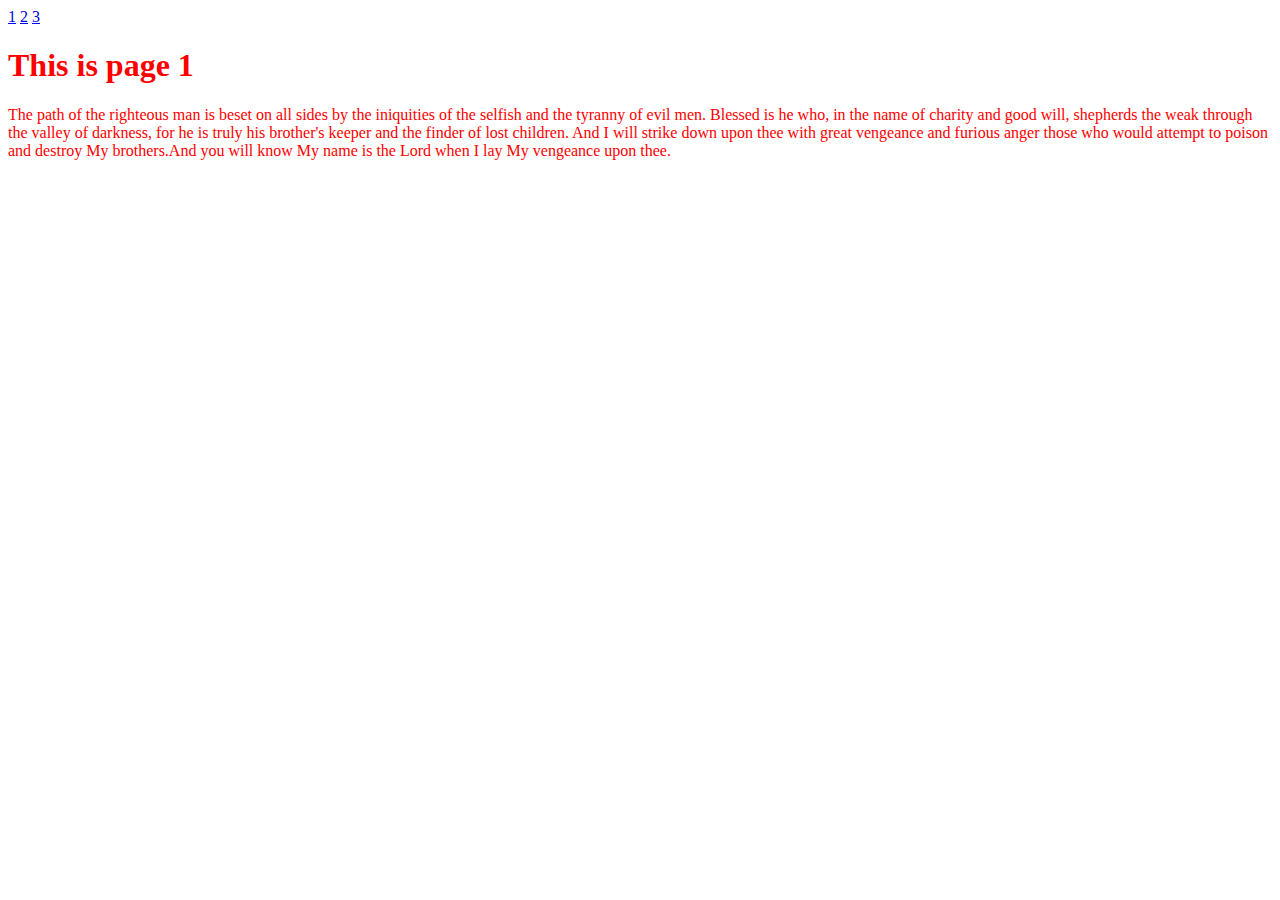
==== 1.html @ b6a5a5c7 "Added basic file structure" ====
<!DOCTYPE html>
<html lang="en">
  <head>
    <meta charset="utf-8">
    <meta http-equiv="X-UA-Compatible" content="IE=edge">
    <meta name="viewport" content="width=device-width, initial-scale=1">
    <title>Pjax Css Transitions</title>

    <!-- Bootstrap -->
    <link href="bower_components/components-bootstrap/css/bootstrap.min.css" rel="stylesheet">
    <link href="stylesheet.css" rel="stylesheet">

    <!-- HTML5 Shim and Respond.js IE8 support of HTML5 elements and media queries -->
    <!-- WARNING: Respond.js doesn't work if you view the page via file:// -->
    <!--[if lt IE 9]>
      <script src="https://oss.maxcdn.com/libs/html5shiv/3.7.0/html5shiv.js"></script>
      <script src="https://oss.maxcdn.com/libs/respond.js/1.4.2/respond.min.js"></script>
    <![endif]-->
  </head>
  <body>
    
    <nav class="container">

      <a href="1.html">1</a>

      <a href="2.html">2</a>

      <a href="3.html">3</a>

    </nav>

    <article class="container">
    
      <h1>This is page 1</h1>

      <p>

        <!-- start slipsum code -->

        The path of the righteous man is beset on all sides by the iniquities of the selfish and the tyranny of evil men. Blessed is he who, in the name of charity and good will, shepherds the weak through the valley of darkness, for he is truly his brother's keeper and the finder of lost children. And I will strike down upon thee with great vengeance and furious anger those who would attempt to poison and destroy My brothers.And you will know My name is the Lord when I lay My vengeance upon thee.

        <!-- please do not remove this line -->
      
      </p>

    </article>

    <!-- jQuery (necessary for Bootstrap's JavaScript plugins) -->
    <script src="https://ajax.googleapis.com/ajax/libs/jquery/1.11.0/jquery.min.js"></script>
    <!-- Include all compiled plugins (below), or include individual files as needed -->
    <script src="bower_components/components-bootstrap/js/bootstrap.min.js"></script>
    <!-- Adding pjax -->  
    <script src="bower_components/jquery-pjax/jquery.pjax.js"></script>
    <!-- Custom script file -->
    <script src="script.js"></script>
  </body>
</html>
---- stylesheet.css ----
body{
	color: red;
}
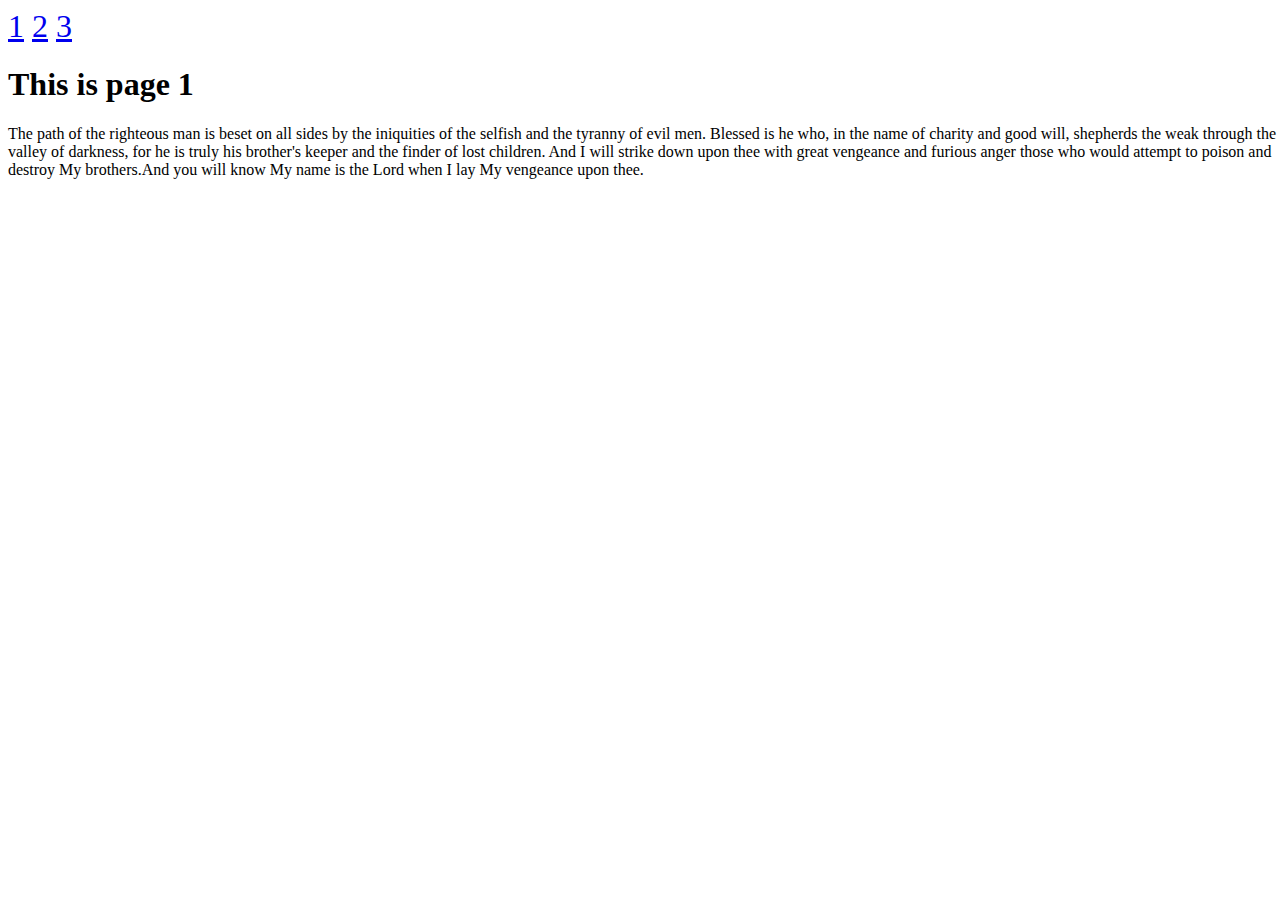
==== commit daf9d0b5: "Added basic support for css transition between pages" ====
--- a/1.html
+++ b/1.html
@@ -19,7 +19,7 @@
   </head>
   <body>
     
-    <nav class="container">
+    <nav class="container" id="pjax-nav">
 
       <a href="1.html">1</a>
 
@@ -29,24 +29,28 @@
 
     </nav>
 
-    <article class="container">
-    
-      <h1>This is page 1</h1>
+    <div class="container pjax-container-wrapper">
 
-      <p>
+      <article id="pjax-container">
+      
+        <h1>This is page 1</h1>
 
-        <!-- start slipsum code -->
+        <p>
 
-        The path of the righteous man is beset on all sides by the iniquities of the selfish and the tyranny of evil men. Blessed is he who, in the name of charity and good will, shepherds the weak through the valley of darkness, for he is truly his brother's keeper and the finder of lost children. And I will strike down upon thee with great vengeance and furious anger those who would attempt to poison and destroy My brothers.And you will know My name is the Lord when I lay My vengeance upon thee.
+          <!-- start slipsum code -->
 
-        <!-- please do not remove this line -->
-      
-      </p>
+          The path of the righteous man is beset on all sides by the iniquities of the selfish and the tyranny of evil men. Blessed is he who, in the name of charity and good will, shepherds the weak through the valley of darkness, for he is truly his brother's keeper and the finder of lost children. And I will strike down upon thee with great vengeance and furious anger those who would attempt to poison and destroy My brothers.And you will know My name is the Lord when I lay My vengeance upon thee.
 
-    </article>
+          <!-- please do not remove this line -->
+        
+        </p>
+
+      </article>
+
+    </div>
 
     <!-- jQuery (necessary for Bootstrap's JavaScript plugins) -->
-    <script src="https://ajax.googleapis.com/ajax/libs/jquery/1.11.0/jquery.min.js"></script>
+    <script src="bower_components/jquery/dist/jquery.min.js"></script>
     <!-- Include all compiled plugins (below), or include individual files as needed -->
     <script src="bower_components/components-bootstrap/js/bootstrap.min.js"></script>
     <!-- Adding pjax -->  
--- a/stylesheet.css
+++ b/stylesheet.css
@@ -1,3 +1,38 @@
-body{
-	color: red;
+nav{
+
+	font-size: 2em;
+
+}
+
+#pjax-container-wrapper{
+
+	position: relative;
+
+}
+
+#pjax-container{
+
+	position: absolute;
+	z-index: 1;
+	opacity: 1;
+	background: white;
+
+	-webkit-transition: all 0.5s ease-in-out;
+	-moz-transition: all 0.5s ease-in-out;
+	-ms-transition: all 0.5s ease-in-out;
+	-o-transition: all 0.5s ease-in-out;
+	transition: all 0.5s ease-in-out;
+
+}
+
+#pjax-container.clone{
+	
+	z-index: 2;
+
+}
+
+#pjax-container.fade{
+
+	opacity: 0;
+
 }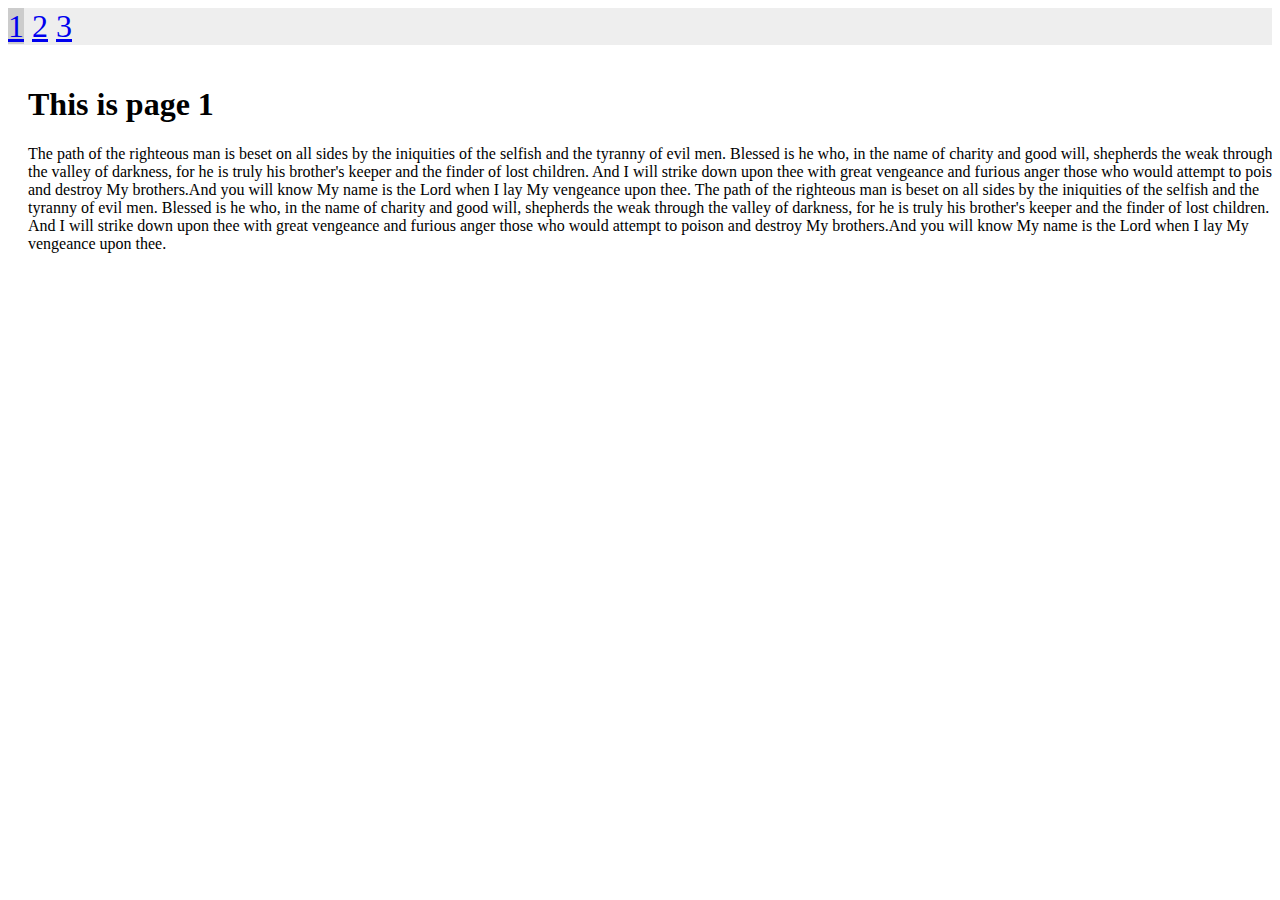
==== commit 6e2cc063: "Made page sliding transition effect work" ====
--- a/1.html
+++ b/1.html
@@ -8,6 +8,7 @@
 
     <!-- Bootstrap -->
     <link href="bower_components/components-bootstrap/css/bootstrap.min.css" rel="stylesheet">
+    <!-- Custom css file -->
     <link href="stylesheet.css" rel="stylesheet">
 
     <!-- HTML5 Shim and Respond.js IE8 support of HTML5 elements and media queries -->
@@ -19,17 +20,17 @@
   </head>
   <body>
     
-    <nav class="container" id="pjax-nav">
+    <nav id="pjax-nav">
 
-      <a href="1.html">1</a>
+      <a href="1.html" id="pjax-nav-1" class="active">1</a>
 
-      <a href="2.html">2</a>
+      <a href="2.html" id="pjax-nav-2">2</a>
 
-      <a href="3.html">3</a>
+      <a href="3.html" id="pjax-nav-3">3</a>
 
     </nav>
 
-    <div class="container pjax-container-wrapper">
+    <div id="pjax-container-wrapper">
 
       <article id="pjax-container">
       
@@ -38,6 +39,8 @@
         <p>
 
           <!-- start slipsum code -->
+
+          The path of the righteous man is beset on all sides by the iniquities of the selfish and the tyranny of evil men. Blessed is he who, in the name of charity and good will, shepherds the weak through the valley of darkness, for he is truly his brother's keeper and the finder of lost children. And I will strike down upon thee with great vengeance and furious anger those who would attempt to poison and destroy My brothers.And you will know My name is the Lord when I lay My vengeance upon thee.
 
           The path of the righteous man is beset on all sides by the iniquities of the selfish and the tyranny of evil men. Blessed is he who, in the name of charity and good will, shepherds the weak through the valley of darkness, for he is truly his brother's keeper and the finder of lost children. And I will strike down upon thee with great vengeance and furious anger those who would attempt to poison and destroy My brothers.And you will know My name is the Lord when I lay My vengeance upon thee.
 
--- a/stylesheet.css
+++ b/stylesheet.css
@@ -1,38 +1,147 @@
 nav{
 
 	font-size: 2em;
+	width: 100%;
+	background: #eee;
+	margin: 0;
+
+}
+
+nav .active{
+
+	background: #ccc;
+
+}
+
+nav .disabled{
+
+	color: #999;
+	text-decoration: none;
+	cursor: default;
 
 }
 
 #pjax-container-wrapper{
 
-	position: relative;
+	overflow: hidden;
+	width: 100%;
 
 }
 
 #pjax-container{
 
-	position: absolute;
-	z-index: 1;
-	opacity: 1;
+	width: 100%;
 	background: white;
-
-	-webkit-transition: all 0.5s ease-in-out;
-	-moz-transition: all 0.5s ease-in-out;
-	-ms-transition: all 0.5s ease-in-out;
-	-o-transition: all 0.5s ease-in-out;
-	transition: all 0.5s ease-in-out;
+	padding: 20px;
 
 }
 
-#pjax-container.clone{
+#pjax-container-sliding-doors{
 	
-	z-index: 2;
+	width: 200%;
 
 }
 
-#pjax-container.fade{
+#pjax-container-sliding-doors #pjax-container{
+	
+	position: absolute;
+	height: 100%;
 
-	opacity: 0;
+}
 
-}+#pjax-container.disappear{
+
+	z-index: 1;
+	left: 0;
+	-webkit-animation: slideOutX 0.66s ease-in-out; /* Safari and Chrome */
+	   -moz-animation: slideOutX 0.66s ease-in-out; /* Firefox */
+	    -ms-animation: slideOutX 0.66s ease-in-out; /* Internet Explorer */
+	 	 -o-animation: slideOutX 0.66s ease-in-out; /* Opera */
+	    	animation: slideOutX 0.66s ease-in-out;
+	    	
+}
+
+#pjax-container.appear{
+
+	z-index: 2;
+	left: 100%;
+	-webkit-animation: slideInX 0.66s ease-in-out; /* Safari and Chrome */
+	   -moz-animation: slideInX 0.66s ease-in-out; /* Firefox */
+	    -ms-animation: slideInX 0.66s ease-in-out; /* Internet Explorer */
+	 	 -o-animation: slideInX 0.66s ease-in-out; /* Opera */
+	    	animation: slideInX 0.66s ease-in-out;
+
+}
+
+/* 
+
+******
+slide out
+******
+
+*/
+@keyframes slideOutX {
+    0%	{ left: 0;}
+    100%{ left: -33%; opacity: 0; }
+}
+
+/* Firefox */
+@-moz-keyframes slideOutX {
+    0%	{ left: 0;}
+    100%{ left: -33%; opacity: 0; }
+}
+
+/* Safari and Chrome */
+@-webkit-keyframes slideOutX {
+    0%	{ left: 0;}
+    100%{ left: -33%; opacity: 0; }
+}
+
+/* Internet Explorer */
+@-ms-keyframes slideOutX {
+    0%	{ left: 0;}
+    100%{ left: -33%; opacity: 0; }
+}​
+
+/* Opera */
+@-o-keyframes slideOutX {
+    0%	{ left: 0; }
+    100%{ left: -33%; opacity: 0; }
+}​
+
+/* 
+
+******
+slide in
+******
+
+*/
+
+@keyframes slideInX {
+    0%	{ left: 100%; }
+    100%{ left: 0%; }
+}
+
+/* Firefox */
+@-moz-keyframes slideInX {
+    0%	{ left: 100%; }
+    100%{ left: 0%; }
+}
+
+/* Safari and Chrome */
+@-webkit-keyframes slideInX {
+    0%	{ left: 100%; }
+    100%{ left: 0%; }
+}
+
+/* Internet Explorer */
+@-ms-keyframes slideInX {
+    0%	{ left: 100%; }
+    100%{ left: 0%; }
+}​
+
+/* Opera */
+@-o-keyframes slideInX {
+    0%	{ left: 100%; }
+    100%{ left: 0%; }
+}​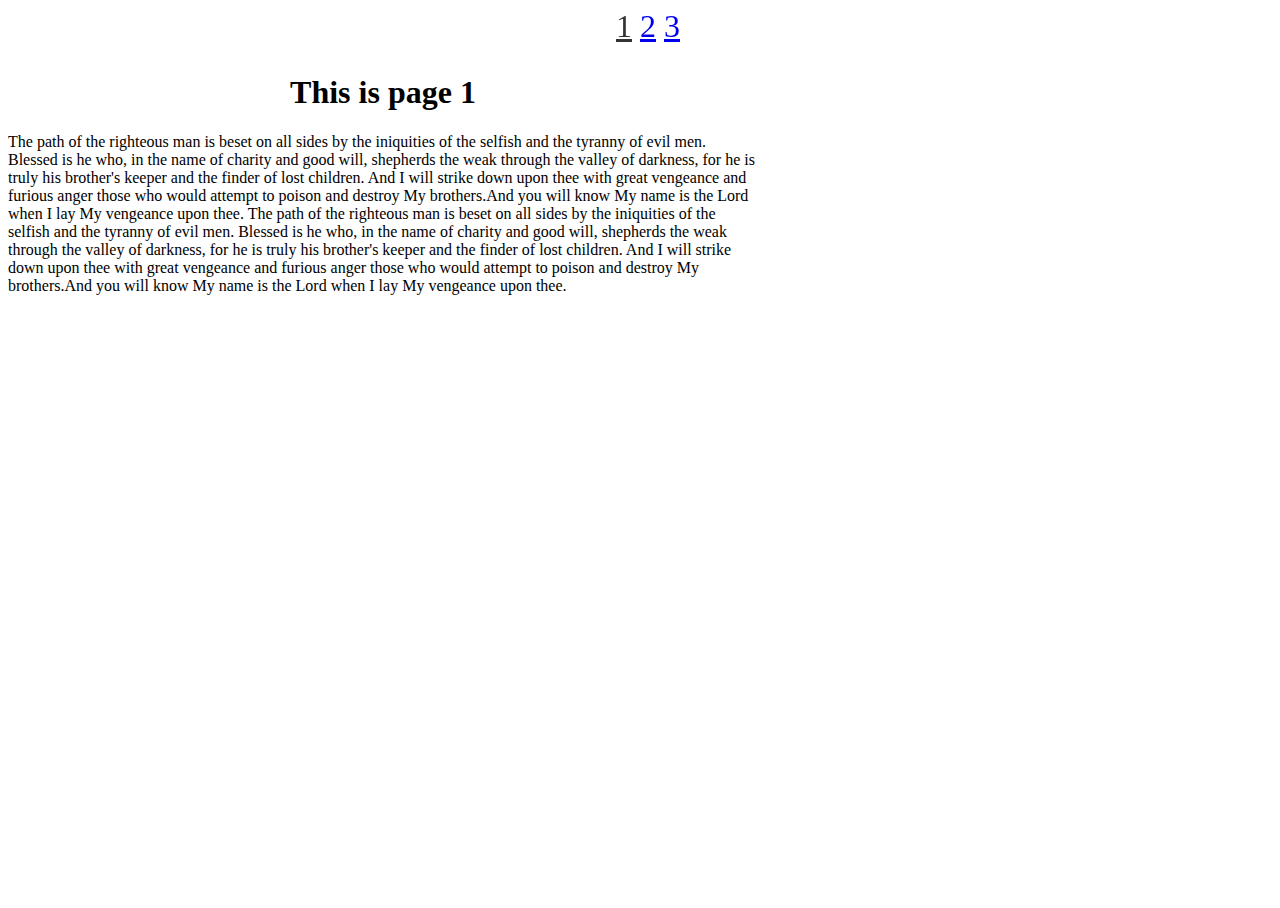
==== commit 4e09b6fb: "Improved design of page transitions" ====
--- a/1.html
+++ b/1.html
@@ -32,23 +32,31 @@
 
     <div id="pjax-container-wrapper">
 
-      <article id="pjax-container">
-      
-        <h1>This is page 1</h1>
+      <div class="pjax-container">
 
-        <p>
+        <div id="page1" class="page-wrapper">
 
-          <!-- start slipsum code -->
+          <article class="container">
+        
+            <h1>This is page 1</h1>
 
-          The path of the righteous man is beset on all sides by the iniquities of the selfish and the tyranny of evil men. Blessed is he who, in the name of charity and good will, shepherds the weak through the valley of darkness, for he is truly his brother's keeper and the finder of lost children. And I will strike down upon thee with great vengeance and furious anger those who would attempt to poison and destroy My brothers.And you will know My name is the Lord when I lay My vengeance upon thee.
+            <p>
 
-          The path of the righteous man is beset on all sides by the iniquities of the selfish and the tyranny of evil men. Blessed is he who, in the name of charity and good will, shepherds the weak through the valley of darkness, for he is truly his brother's keeper and the finder of lost children. And I will strike down upon thee with great vengeance and furious anger those who would attempt to poison and destroy My brothers.And you will know My name is the Lord when I lay My vengeance upon thee.
+              <!-- start slipsum code -->
 
-          <!-- please do not remove this line -->
-        
-        </p>
+              The path of the righteous man is beset on all sides by the iniquities of the selfish and the tyranny of evil men. Blessed is he who, in the name of charity and good will, shepherds the weak through the valley of darkness, for he is truly his brother's keeper and the finder of lost children. And I will strike down upon thee with great vengeance and furious anger those who would attempt to poison and destroy My brothers.And you will know My name is the Lord when I lay My vengeance upon thee.
 
-      </article>
+              The path of the righteous man is beset on all sides by the iniquities of the selfish and the tyranny of evil men. Blessed is he who, in the name of charity and good will, shepherds the weak through the valley of darkness, for he is truly his brother's keeper and the finder of lost children. And I will strike down upon thee with great vengeance and furious anger those who would attempt to poison and destroy My brothers.And you will know My name is the Lord when I lay My vengeance upon thee.
+
+              <!-- please do not remove this line -->
+            
+            </p>
+
+          </article>
+
+        </div>
+
+      </div>
 
     </div>
 
--- a/stylesheet.css
+++ b/stylesheet.css
@@ -1,21 +1,77 @@
+#page1{ background: #fff; }
+#page2{ background: #eee; }
+#page3{ background: #ddd; }
+
+html, body{
+
+	height: 100%;
+
+}
+
+#pjax-container-wrapper{
+
+	height: 100%;	
+
+}
+
+.page-wrapper{
+
+	padding-top: 45px;
+	min-height: 100%;
+
+}
+
+.pjax-container{
+
+	height: 100%;
+	overflow: auto;
+
+}
+
+
+
+body{
+	
+	font-size: 16px;
+
+}
+
+h1{
+
+	text-align: center;
+
+}
+
+@media (min-width: 768px){
+
+	article.container{
+
+		width: 750px !important;
+
+	}
+
+}
+
 nav{
 
 	font-size: 2em;
 	width: 100%;
-	background: #eee;
 	margin: 0;
+	position: fixed;
+	z-index: 99;
+	text-align: center;
 
 }
 
 nav .active{
 
-	background: #ccc;
+	color: #333;
 
 }
 
 nav .disabled{
 
-	color: #999;
+	/*color: #999;*/
 	text-decoration: none;
 	cursor: default;
 
@@ -28,11 +84,10 @@
 
 }
 
-#pjax-container{
+.pjax-container{
 
 	width: 100%;
-	background: white;
-	padding: 20px;
+	display: block;
 
 }
 
@@ -42,36 +97,53 @@
 
 }
 
-#pjax-container-sliding-doors #pjax-container{
+#pjax-container-sliding-doors .pjax-container{
 	
 	position: absolute;
-	height: 100%;
-
-}
-
-#pjax-container.disappear{
+
+}
+
+.pjax-container.disappear{
 
 	z-index: 1;
-	left: 0;
-	-webkit-animation: slideOutX 0.66s ease-in-out; /* Safari and Chrome */
-	   -moz-animation: slideOutX 0.66s ease-in-out; /* Firefox */
-	    -ms-animation: slideOutX 0.66s ease-in-out; /* Internet Explorer */
-	 	 -o-animation: slideOutX 0.66s ease-in-out; /* Opera */
-	    	animation: slideOutX 0.66s ease-in-out;
+	-webkit-animation: slideOutX 1s ease-in-out; /* Safari and Chrome */
+	   -moz-animation: slideOutX 1s ease-in-out; /* Firefox */
+	    -ms-animation: slideOutX 1s ease-in-out; /* Internet Explorer */
+	 	 -o-animation: slideOutX 1s ease-in-out; /* Opera */
+	    	animation: slideOutX 1s ease-in-out;
 	    	
 }
 
-#pjax-container.appear{
+	.pjax-container.disappear article{
+
+		-webkit-animation: fadeOut 1s ease-in-out; /* Safari and Chrome */
+		   -moz-animation: fadeOut 1s ease-in-out; /* Firefox */
+		    -ms-animation: fadeOut 1s ease-in-out; /* Internet Explorer */
+		 	 -o-animation: fadeOut 1s ease-in-out; /* Opera */
+		    	animation: fadeOut 1s ease-in-out;
+
+	}
+
+.pjax-container.appear{
 
 	z-index: 2;
-	left: 100%;
-	-webkit-animation: slideInX 0.66s ease-in-out; /* Safari and Chrome */
-	   -moz-animation: slideInX 0.66s ease-in-out; /* Firefox */
-	    -ms-animation: slideInX 0.66s ease-in-out; /* Internet Explorer */
-	 	 -o-animation: slideInX 0.66s ease-in-out; /* Opera */
-	    	animation: slideInX 0.66s ease-in-out;
-
-}
+	-webkit-animation: slideInX 1s ease-in-out; /* Safari and Chrome */
+	   -moz-animation: slideInX 1s ease-in-out; /* Firefox */
+	    -ms-animation: slideInX 1s ease-in-out; /* Internet Explorer */
+	 	 -o-animation: slideInX 1s ease-in-out; /* Opera */
+	    	animation: slideInX 1s ease-in-out;
+
+}
+
+	.pjax-container.appear article{
+
+		-webkit-animation: fadeIn 1s ease-in-out; /* Safari and Chrome */
+		   -moz-animation: fadeIn 1s ease-in-out; /* Firefox */
+		    -ms-animation: fadeIn 1s ease-in-out; /* Internet Explorer */
+		 	 -o-animation: fadeIn 1s ease-in-out; /* Opera */
+		    	animation: fadeIn 1s ease-in-out;
+
+	}
 
 /* 
 
@@ -81,32 +153,32 @@
 
 */
 @keyframes slideOutX {
-    0%	{ left: 0;}
-    100%{ left: -33%; opacity: 0; }
+    0%	{ left: 0; }
+    100%{ left: -20%; }
 }
 
 /* Firefox */
 @-moz-keyframes slideOutX {
-    0%	{ left: 0;}
-    100%{ left: -33%; opacity: 0; }
+    0%	{ left: 0; }
+    100%{ left: -20%; }
 }
 
 /* Safari and Chrome */
 @-webkit-keyframes slideOutX {
-    0%	{ left: 0;}
-    100%{ left: -33%; opacity: 0; }
+    0%	{ left: 0; }
+    100%{ left: -20%; }
 }
 
 /* Internet Explorer */
 @-ms-keyframes slideOutX {
-    0%	{ left: 0;}
-    100%{ left: -33%; opacity: 0; }
+    0%	{ left: 0; }
+    100%{ left: -20%; }
 }​
 
 /* Opera */
 @-o-keyframes slideOutX {
-    0%	{ left: 0; }
-    100%{ left: -33%; opacity: 0; }
+    0%	{ left: 0;  }
+    100%{ left: -20%; }
 }​
 
 /* 
@@ -144,4 +216,78 @@
 @-o-keyframes slideInX {
     0%	{ left: 100%; }
     100%{ left: 0%; }
+}​
+
+/* 
+
+******
+fade out
+******
+
+*/
+@keyframes fadeOut {
+    0%	{ opacity: 1; }
+    100%{ opacity: 0; }
+}
+
+/* Firefox */
+@-moz-keyframes fadeOut {
+    0%	{ opacity: 1; }
+    100%{ opacity: 0; }
+}
+
+/* Safari and Chrome */
+@-webkit-keyframes fadeOut {
+    0%	{ opacity: 1; }
+    100%{ opacity: 0; }
+}
+
+/* Internet Explorer */
+@-ms-keyframes fadeOut {
+    0%	{ opacity: 1; }
+    100%{ opacity: 0; }
+}​
+
+/* Opera */
+@-o-keyframes fadeOut {
+    0%	{ opacity: 1; }
+    100%{ opacity: 0; }
+}​
+
+
+
+/* 
+
+******
+fade in
+******
+
+*/
+@keyframes fadeIn {
+    0%	{ opacity: 0; }
+    100%{ opacity: 1; }
+}
+
+/* Firefox */
+@-moz-keyframes fadeIn {
+    0%	{ opacity: 0; }
+    100%{ opacity: 1; }
+}
+
+/* Safari and Chrome */
+@-webkit-keyframes fadeIn {
+    0%	{ opacity: 0; }
+    100%{ opacity: 1; }
+}
+
+/* Internet Explorer */
+@-ms-keyframes fadeIn {
+    0%	{ opacity: 0; }
+    100%{ opacity: 1; }
+}​
+
+/* Opera */
+@-o-keyframes fadeIn {
+    0%	{ opacity: 0; }
+    100%{ opacity: 1; }
 }​